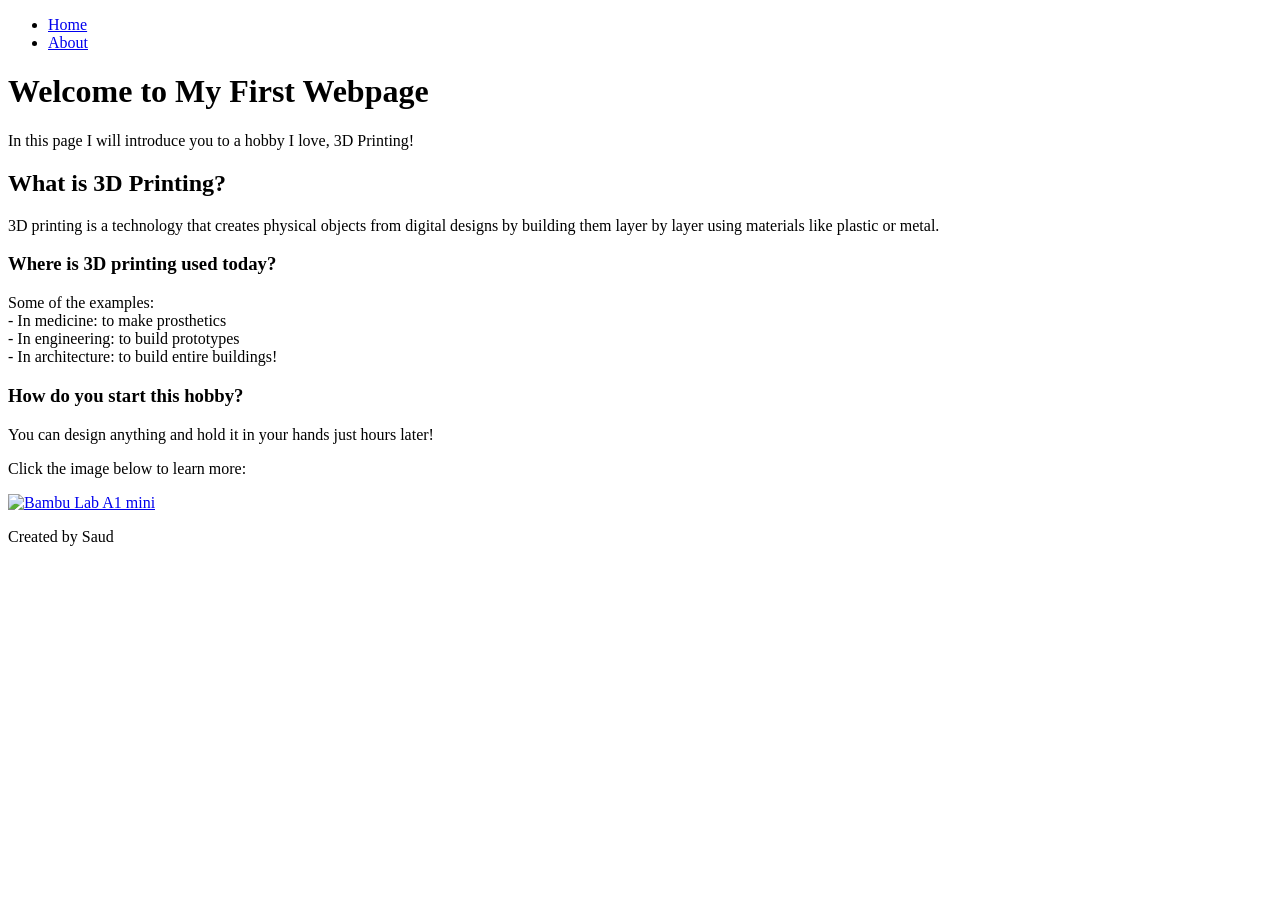
==== index.html @ a2d17864 "Create index.html" ====
<!DOCTYPE html>
<html>
  <head>
    <title>My First Webpage</title>
    <meta charset="UTF-8">
  </head>
  <body>
    <header>
      <nav>
        <ul>
          <li><a href="index.html">Home</a></li>
          <li><a href="about.html">About</a></li>
        </ul>
      </nav>
    </header>
    <main>
      <h1>Welcome to My First Webpage</h1>
      <p>In this page I will introduce you to a hobby I love, 3D Printing!</p>

      <h2>What is 3D Printing?</h2>
      <p>3D printing is a technology that creates physical objects from digital designs by building them layer by layer using materials like plastic or metal.</p>

      <h3>Where is 3D printing used today?</h3>
      <p>Some of the examples:<br>
      - In medicine: to make prosthetics<br>
      - In engineering: to build prototypes<br>
      - In architecture: to build entire buildings!</p>

      <h3>How do you start this hobby?</h3>
      <p>You can design anything and hold it in your hands just hours later!</p>

      <p>Click the image below to learn more:</p>
      <a href="https://bambulab.com/en/a1-mini">
        <img src="https://portal.bblmw.com/nav/product/A1mini.png" alt="Bambu Lab A1 mini">
      </a>
    </main>
    <footer>
      <p>Created by Saud</p>
    </footer>
  </body>
</html>
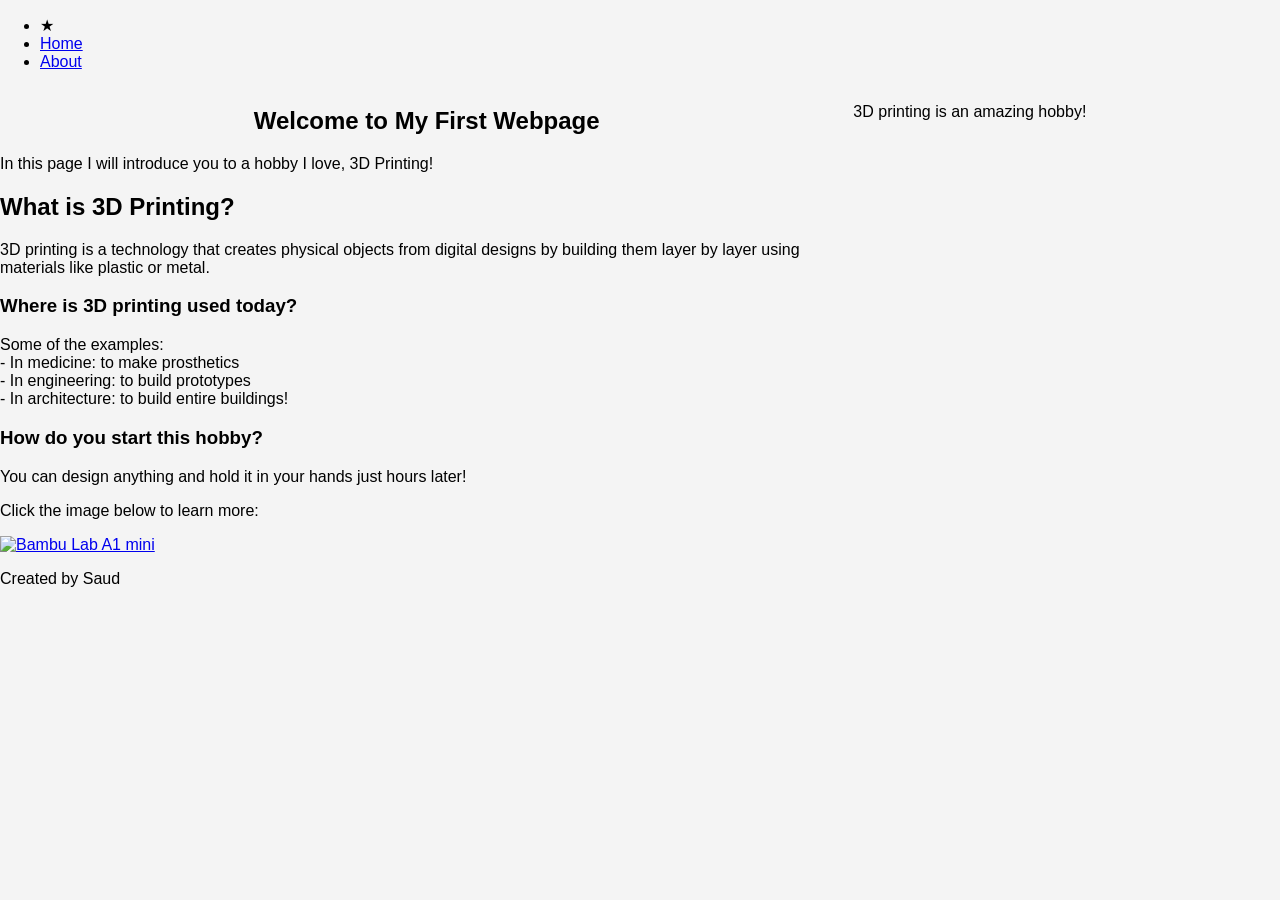
==== commit 8f85323c: "Update index.html" ====
--- a/index.html
+++ b/index.html
@@ -1,39 +1,48 @@
 <!DOCTYPE html>
 <html>
   <head>
+           <meta name="viewport" content="width=device-width, initial-scale=1">
+         <link href="https://apply.holbertonschool.com/level2/school.css" rel="stylesheet">
+        <link href="styles.css" rel="stylesheet">
     <title>My First Webpage</title>
     <meta charset="UTF-8">
   </head>
-  <body>
+   <body class="works_on_smartphone">
     <header>
       <nav>
         <ul>
+           <li class="logo">&#9733;</li>
           <li><a href="index.html">Home</a></li>
           <li><a href="about.html">About</a></li>
         </ul>
       </nav>
     </header>
-    <main>
-      <h1>Welcome to My First Webpage</h1>
-      <p>In this page I will introduce you to a hobby I love, 3D Printing!</p>
+<main>
+  <article>
+    <h1>Welcome to My First Webpage</h1>
+    <p>In this page I will introduce you to a hobby I love, 3D Printing!</p>
 
-      <h2>What is 3D Printing?</h2>
-      <p>3D printing is a technology that creates physical objects from digital designs by building them layer by layer using materials like plastic or metal.</p>
+    <h2>What is 3D Printing?</h2>
+    <p>3D printing is a technology that creates physical objects from digital designs by building them layer by layer using materials like plastic or metal.</p>
 
-      <h3>Where is 3D printing used today?</h3>
-      <p>Some of the examples:<br>
-      - In medicine: to make prosthetics<br>
-      - In engineering: to build prototypes<br>
-      - In architecture: to build entire buildings!</p>
+    <h3>Where is 3D printing used today?</h3>
+    <p>Some of the examples:<br>
+    - In medicine: to make prosthetics<br>
+    - In engineering: to build prototypes<br>
+    - In architecture: to build entire buildings!</p>
 
-      <h3>How do you start this hobby?</h3>
-      <p>You can design anything and hold it in your hands just hours later!</p>
+    <h3>How do you start this hobby?</h3>
+    <p>You can design anything and hold it in your hands just hours later!</p>
 
       <p>Click the image below to learn more:</p>
-      <a href="https://bambulab.com/en/a1-mini">
-        <img src="https://portal.bblmw.com/nav/product/A1mini.png" alt="Bambu Lab A1 mini">
-      </a>
-    </main>
+    <a href="https://bambulab.com/en/a1-mini">
+      <img src="https://portal.bblmw.com/nav/product/A1mini.png" alt="Bambu Lab A1 mini">
+    </a>
+  </article>
+  <aside>
+    <p>3D printing is an amazing hobby!</p>
+  </aside>
+</main>
     <footer>
       <p>Created by Saud</p>
     </footer>
--- a/styles.css
+++ b/styles.css
@@ -0,0 +1,27 @@
+body {
+  background-color: #f4f4f4;
+  font-family: Arial, sans-serif;
+  display: flex;
+  flex-direction: column;
+  margin: 0;
+}
+
+h1 {
+  text-align: center;
+}
+
+main {
+  display: flex;
+  flex-direction: row;
+  flex: auto;
+}
+
+article {
+  flex: 2;
+  overflow-y: auto;
+}
+
+aside {
+  flex: 1;
+  overflow-y: auto;
+}
